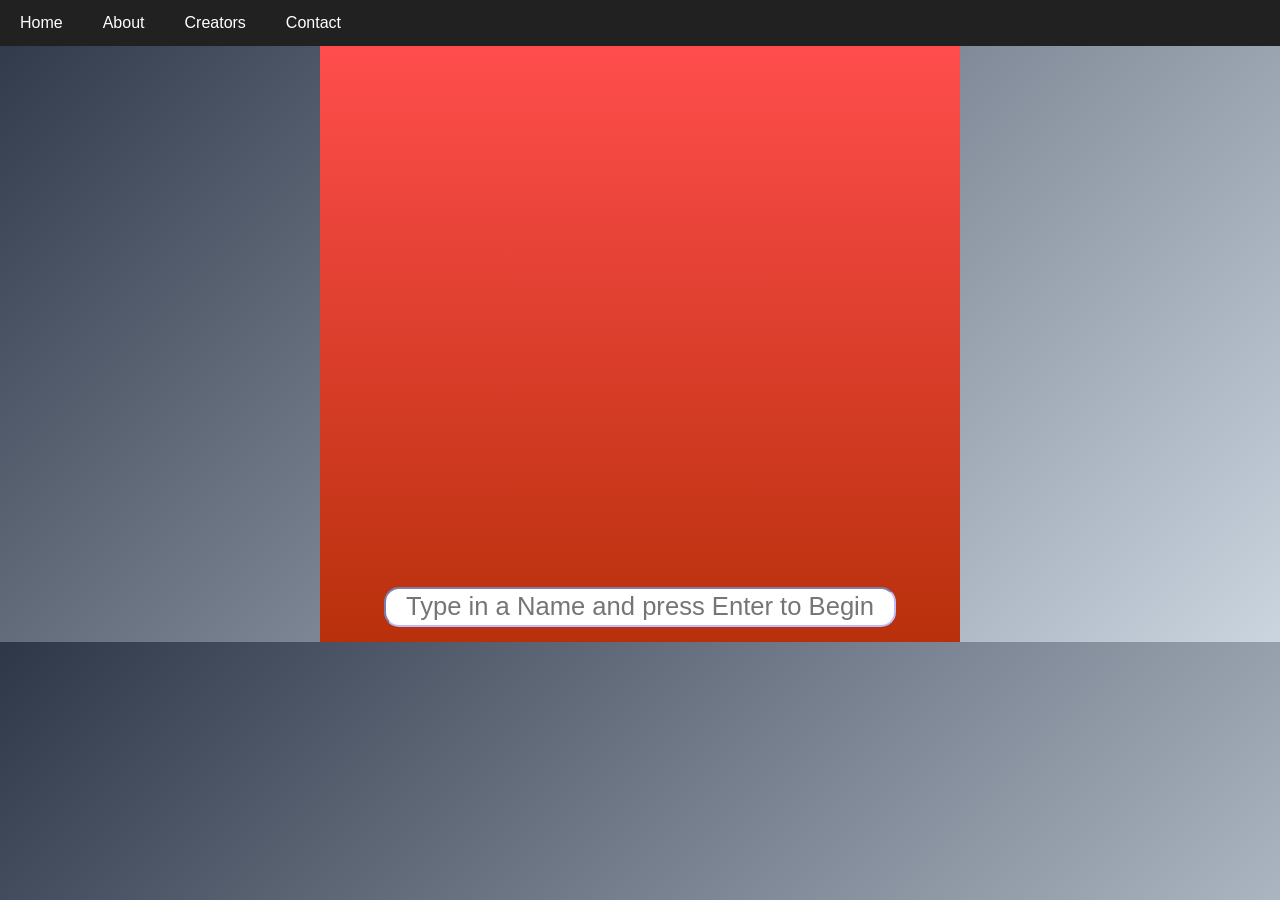
==== contact.html @ e1d97fcc "Added Base Code to Added Pages" ====
<!DOCTYPE html>
<html lang="en">
<head>
    <meta charset="UTF-8">
    <meta name="viewport" content="width=device-width, initial-scale=1.0">
    <link rel="stylesheet" href="./styles.css">
    <title>Ethical Technology Text Game</title>
</head>
<body>
    <div class="navbar">
        <a href="#">Home</a>        
        <a href="./about.html">About</a>
        <a href="./creators.html">Creators</a>
        <a href="./contact.html">Contact</a>       
    </div>
    
   
    <div class="container">
        
        <div id="images">
        </div>
        <div id="text">
        </div>
    
        <input id="input" onkeydown='submitCharacterName(this)' placeholder='Type in a Name and press Enter to Begin'>
        <div id="buttonBox">
        </div>
    </div>


</body>
<script type="text/javascript" src="./game.js"></script>
</html>
---- styles.css ----
* {
  box-sizing: border-box;
}
  
body {
  font-family: "Poppins", sans-serif;
  margin: 0;
  background: linear-gradient(135deg, #2D3748, #CBD5E0);
}
  
/* Increase the font size of the heading */
.header h1 {
  font-size: 40px;
}
  
/* Style the top navigation bar */
.navbar {
  overflow: hidden;
  background-color: #212121;
}
  
/* Style the navigation bar links */
.navbar a {
  float: left;
  display: block;
  color: white;
  text-align: center;
  padding: 14px 20px;
  text-decoration: none;
}
   
/* Change color on hover */
.navbar a:hover {
  background-color: #ddd;
  color: black;
}  

.container{
  color: white;
  background: linear-gradient(to top, #b8300b, #ff4d4d);
  font-size: 1.6em;
  margin-left: 25%;
  margin-right:25%;
}

#text{
  text-align: center;
  padding-left: 10px;
  padding-right: 10px;
}
  
#images {
  height: 500px;
  background-size: cover;
  background-position: center;
  margin-bottom: 1em;
}
  
input {
  width: 80%;
  height: 40px;
  text-align:center;
  font-size: 1em;
  margin-top:15px;
  margin-bottom: 15px;
  margin-left: 10%;
  border-color: rgb(188, 188, 255);
  border-radius: 15px;
}

#buttonBox {
  text-align:center;
}
  
button{
  margin-left: 10px;
  margin-top: 15px;
  height: 22px;
  font-size: 14px;
  transition: transform 0.25s ease;
  margin-bottom: 10px;
}

button:hover {
  transform: translateY(-4px);
}
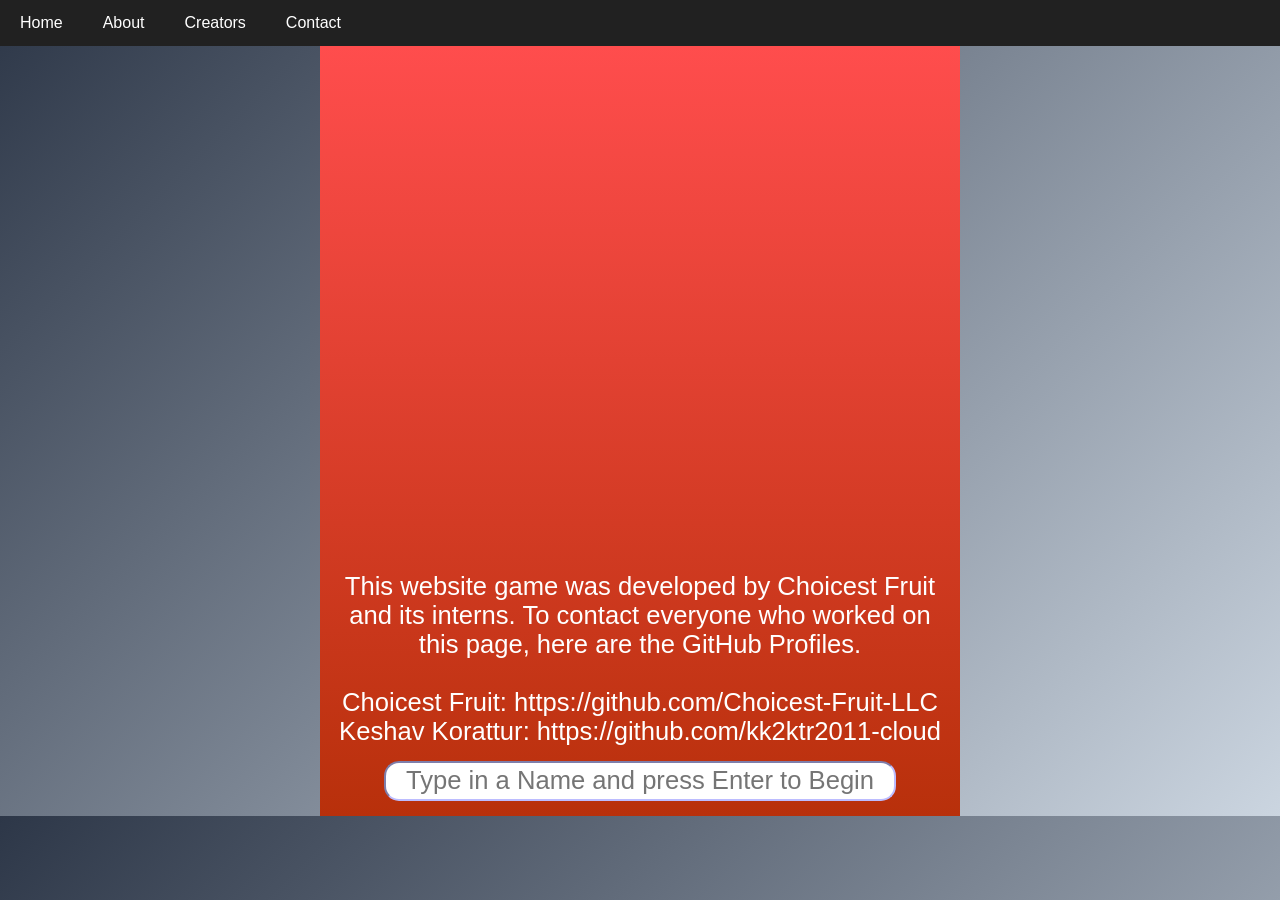
==== commit e0aaaafa: "Added to Contact Page" ====
--- a/contact.html
+++ b/contact.html
@@ -8,10 +8,10 @@
 </head>
 <body>
     <div class="navbar">
-        <a href="#">Home</a>        
+        <a href="./index.html">Home</a>        
         <a href="./about.html">About</a>
         <a href="./creators.html">Creators</a>
-        <a href="./contact.html">Contact</a>       
+        <a href="#">Contact</a>       
     </div>
     
    
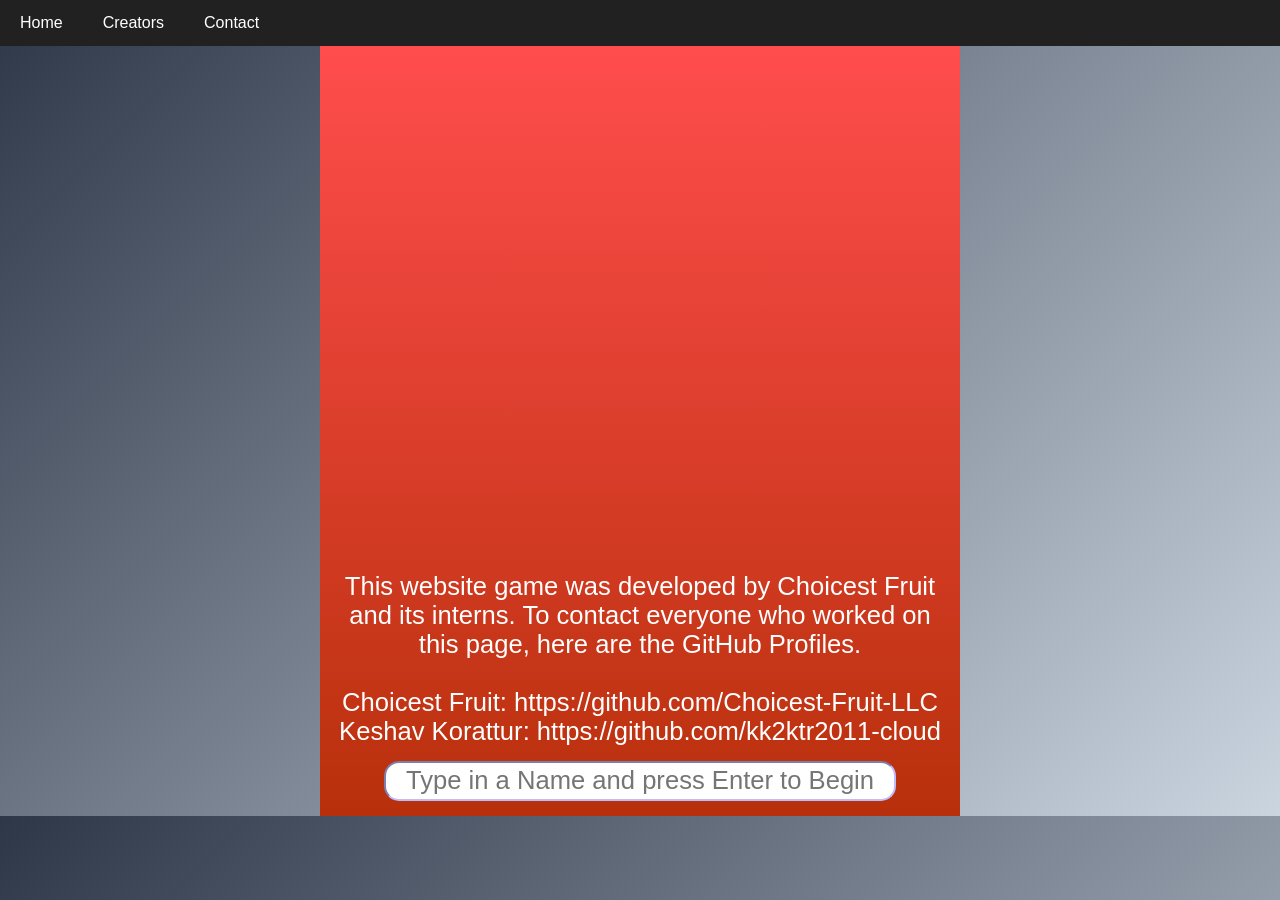
==== commit 6ee48051: "Removed Redundant Header Link" ====
--- a/contact.html
+++ b/contact.html
@@ -9,7 +9,6 @@
 <body>
     <div class="navbar">
         <a href="./index.html">Home</a>        
-        <a href="./about.html">About</a>
         <a href="./creators.html">Creators</a>
         <a href="#">Contact</a>       
     </div>
